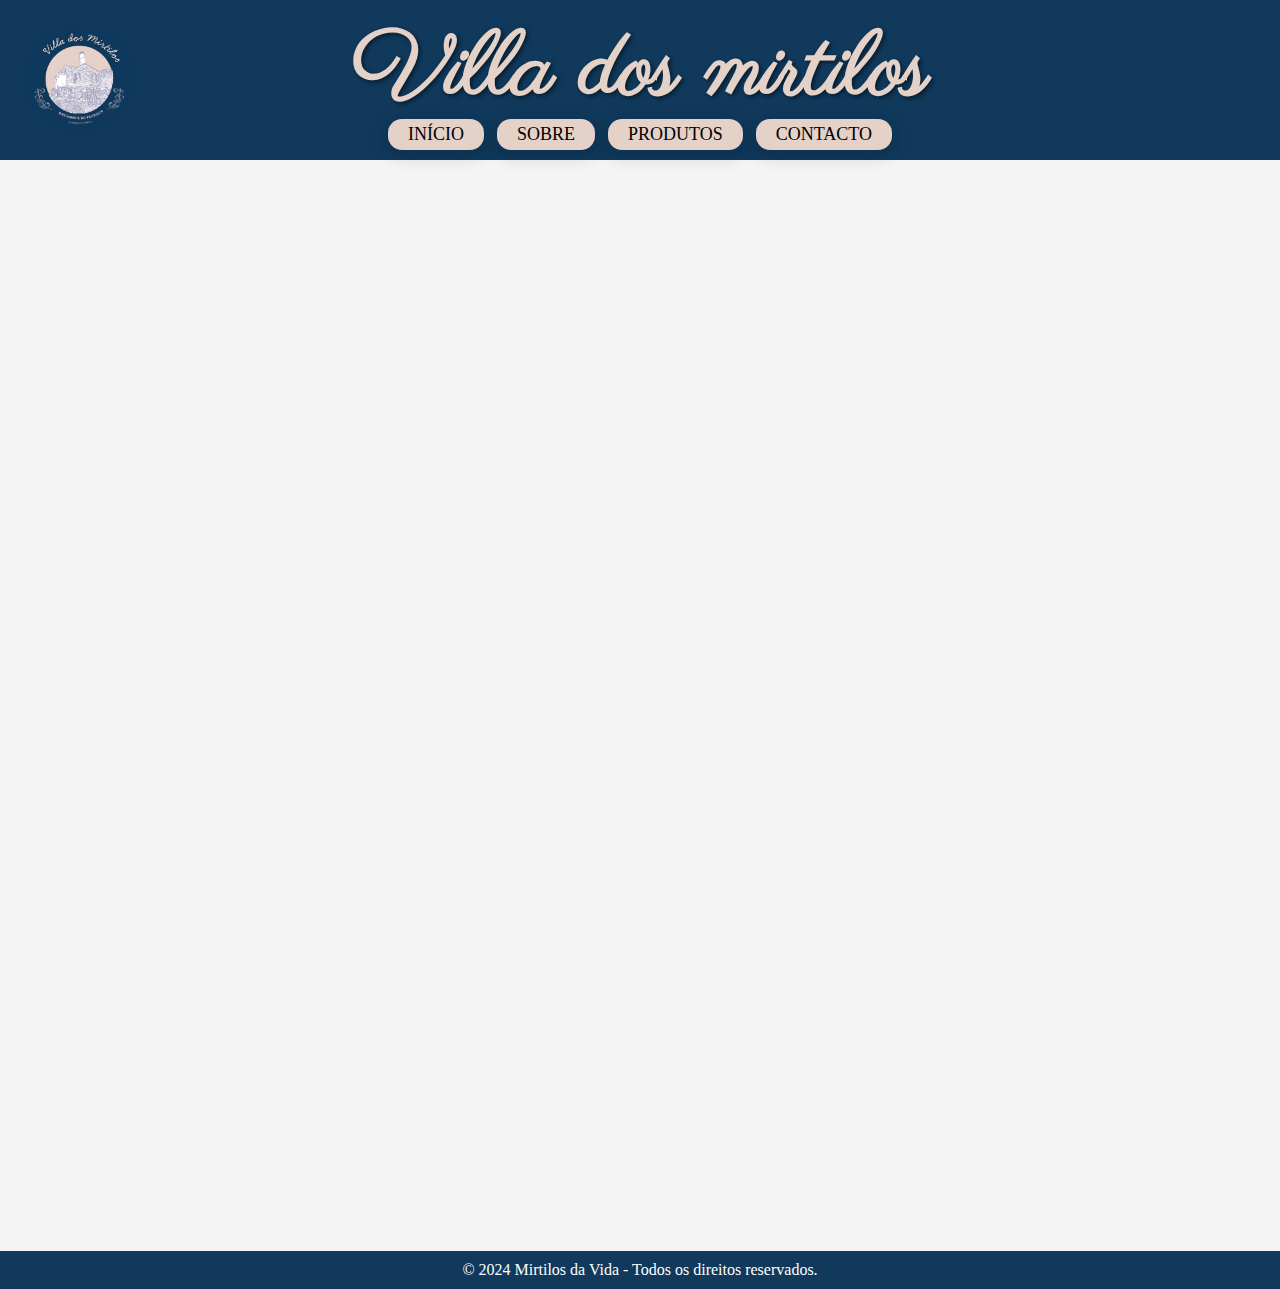
==== about.html @ 1a5bdcb3 "Add files via upload" ====
<!DOCTYPE html>
<html lang="pt">

<head>
    <meta charset="UTF-8">
    <meta name="viewport" content="width=device-width, initial-scale=1.0">
    <title>Plantação de Mirtilos</title>
    <link rel="icon" href="images/logo1.png" type="image/x-icon">
    <link rel="stylesheet" href="style.css">
    <link
        href="https://fonts.googleapis.com/css2?family=Dancing+Script&family=Montserrat&family=Allura&family=Great+Vibes&family=Parisienne&display=swap"
        rel="stylesheet">
</head>

<body>
    <header>
        <img src="images/logo.png" alt="Imagem do Logo">
        <div class="header-content">
            <h1>Villa dos mirtilos</h1>
            <nav>
                <ul>
                    <li><a class="prettybutton" href="index.html">Início</a></li>
                    <li><a class="prettybutton" href="about.html">Sobre</a></li>
                    <li><a class="prettybutton" href="loja.html">Produtos</a></li>
                    <li><a class="prettybutton" href="contact.html">Contacto</a></li>
                </ul>
            </nav>
        </div>
    </header>
    <main>
        <section class="hero">
            <h2>Sobre Nós</h2>
            <p>A Villa dos Mirtilos é uma empresa familiar dedicada ao cultivo de mirtilos de alta qualidade.</p>
            <img src="images/about-image.jpg" alt="Imagem da Equipa da Villa dos Mirtilos">
        </section>
    </main>
    <footer>
        <p>© 2024 Mirtilos da Vida - Todos os direitos reservados.</p>
    </footer>
</body>

</html>
---- style.css ----
* {
    margin: 0;
    padding: 0;
    box-sizing: border-box;
}

body {
    background-color: #f4f4f4;
    color: #333;
    text-align: center;
}

main {
    padding-top: 150px;
}

header {
    display: flex;
    flex-direction: row;
    align-items: center;
    justify-content: space-between;
    position: fixed;
    z-index: 1000;
    width: 100%;
    height: 160px;
    background-color: #10395c;
}

header img {
    position: absolute;
    left: 20px;
    height: 105px;
}

.header-content {
    display: flex;
    flex-direction: column;
    align-items: center;
    flex: 1;
    text-align: center;
}

header h1 {
    color: #e4d1c8;
    font-size: 90px;
    font-weight: bold;
    font-family: 'Parisienne', cursive;
    text-shadow: 2px 2px 4px rgba(0, 0, 0, 0.5);
    flex: 1;
    text-align: center;
}


nav {
    margin-top: -15px;
    z-index: 1001;
}

nav ul {
    list-style: none;
    padding: 0;
    display: flex;
    gap: 13px;
}

nav ul li {
    display: inline;
}

nav a {
    text-decoration: none;
    display: inline-block;
}

.hero {
    position: relative;
    background: url('images/mirtilos.jpg') no-repeat center center/cover;
    color: rgb(0, 0, 0);
    padding: 500px 400px;
    opacity: 0;
    animation: fadeIn 2s forwards;
}

.hero::before {
    content: "";
    position: absolute;
    top: 0;
    left: 0;
    width: 100%;
    height: 100%;
    background-color: rgba(244, 238, 238, 0.466);
}

.hero h2 {
    position: relative;
    font-size: 2.5em;
}

.hero .btn {
    position: relative;
    background: #10395c;
    color: white;
    padding: 10px 20px;
    text-decoration: none;
    border-radius: 5px;
    display: inline-block;
    margin-top: 10px;
}

.hero .btn:hover {
    background: #144b7b;
    transform: translateY(-5px);
    box-shadow: 0px 6px 15px rgba(0, 0, 0, 0.2);
}

.contactos {
    background-color: #ffffff;
    padding: 60px 20px;
    border-radius: 0px;
    box-shadow: 0px 10px 25px rgba(0, 0, 0, 0.1);
}

.contactos h2 {
    font-size: 2.2em;
    margin-bottom: 15px;
    color: #10395c;
}

.contactos p {
    font-size: 1.1em;
    margin-bottom: 10px;
    color: #555;
}

.contactos a {
    color: #10395c;
    text-decoration: none;
    font-weight: bold;
}

.contactos .mapa iframe {
    width: 100%;
    height: 250px;
    border: 0;
    border-radius: 10px;
    margin-top: 20px;
    opacity: 0;
    animation: fadeIn 2s forwards;
}

form input,
form textarea {
    width: 100%;
    padding: 12px 20px;
    margin: 10px 0;
    font-family: 'Playfair Display', serif;
    border-radius: 10px;
    border: 1px solid #ccc;
    font-size: 1.1em;
    transition: border-color 0.3s ease-in-out;
}

form input:focus,
form textarea:focus {
    border-color: #10395c;
    outline: none;
}

.social-icons {
    margin-top: 20px;
}

.social-icons a {
    margin: 0 15px;
}

.social-icons img {
    width: 40px;
    height: 40px;
    transition: transform 0.3s ease;
}

.social-icons a:hover img {
    transform: scale(1.1);
}

.about {
    padding: 80px 50px;
    background: white;
    opacity: 0;
    transform: translateY(50px);
    animation: fadeIn 2s forwards;
}

.about h2 {
    font-size: 2.5em;
    color: #10395c;
    margin-bottom: 20px;
}

.about p {
    font-size: 1.2em;
    max-width: 800px;
    margin: auto;
    color: #555;
}

.products {
    padding: 40px 50px;
    background: #f4f4f4;
    opacity: 0;
    transform: translateY(50px);
    animation: slideUp 2s forwards;
}

.products h2 {
    font-size: 2.75em;
    font-family: 'Playfair Display', serif;
    font-weight: 350;
    color: #10395c;
    margin-bottom: 40px;
    display: flex;               
    align-items: center;         
    justify-content: center;     
    position: relative;
}
.products h2 i {
    font-size: 1em;           
    color: #10395c;  
    position: absolute;
    right: 0;
    margin-left: 10px;          
}

.products h2 i:hover {
    color: #e4d1c8;
}

.product-grid {
    display: grid;
    grid-template-columns: repeat(auto-fit, minmax(450px, 1fr));
    gap: 20px;
    max-width: 1000px;
    margin: auto;
}

.product {
    display: flex;
    flex-direction: column;
    align-items: center;
    justify-content: center;
    background: white;
    padding: 40px;
    border-radius: 10px;
    box-shadow: 0px 4px 10px rgba(0, 0, 0, 0.1);
    transition: transform 0.3s ease;
    height: 450px;
    position: relative;
    text-align: center;
}

.product img {
    width: 100%;
    height: 80%;
    object-fit: cover;
    border-radius: 10px;
}

.product h3 {
    margin: 15px 0;
    font-size: 1.6em;
    font-family: 'Playfair Display', serif;
    font-weight: 150;
    color: #10395c;
}

.product p {
    color: #666;
    font-size: 1, 5em;
    font-family: 'Parisienne', cursive;
    font-weight: bold;
}

.product:hover {
    transform: scale(1.05);
}

footer {
    margin-top: 0px;
    padding: 10px;
    background-color: #10395c;
    color: white;
}

.email-button {
    border: 1px solid #979799ab;
    border-radius: 13px;
    background-color: white;
    color: #858586;
    padding: 7px 15px;
    font-size: 15px;
    font-family: 'Playfair Display', sans-serif;
    font-weight: 150;
    transition: all 0.3s ease-in-out;
    cursor: pointer;
    margin-bottom: 30px;
}

.email-button:hover {
    transform: scale(1.05);
}

.email-button:active {
    transform: scale(0.98);
}

.prettybutton {
    background: #e4d1c8;
    color: black;
    padding: 5px 20px;
    font-size: 18px;
    font-family: 'Playfair Display', serif;
    font-weight: 450;
    border: none;
    border-radius: 14px;
    cursor: pointer;
    transition: all 0.3s ease-in-out;
    box-shadow: 0px 4px 20px rgba(0, 0, 0, 0.2);
    text-transform: uppercase;
    outline: none;
    display: inline-block;
    margin-top: 1px;
}

.prettybutton:hover {
    transform: scale(1.15);
    background: linear-gradient(135deg, #c5aea5, #e4d1c8);
    box-shadow: 0px 6px 14px rgba(0, 0, 0, 0.3);
}

.prettybutton:active {
    transform: scale(0.98);
    box-shadow: 0px 2px 6px rgba(0, 0, 0, 0.2);
}

@keyframes fadeIn {
    to {
        opacity: 1;
    }
}

@keyframes slideUp {
    to {
        transform: translateY(0);
        opacity: 1;
    }
}
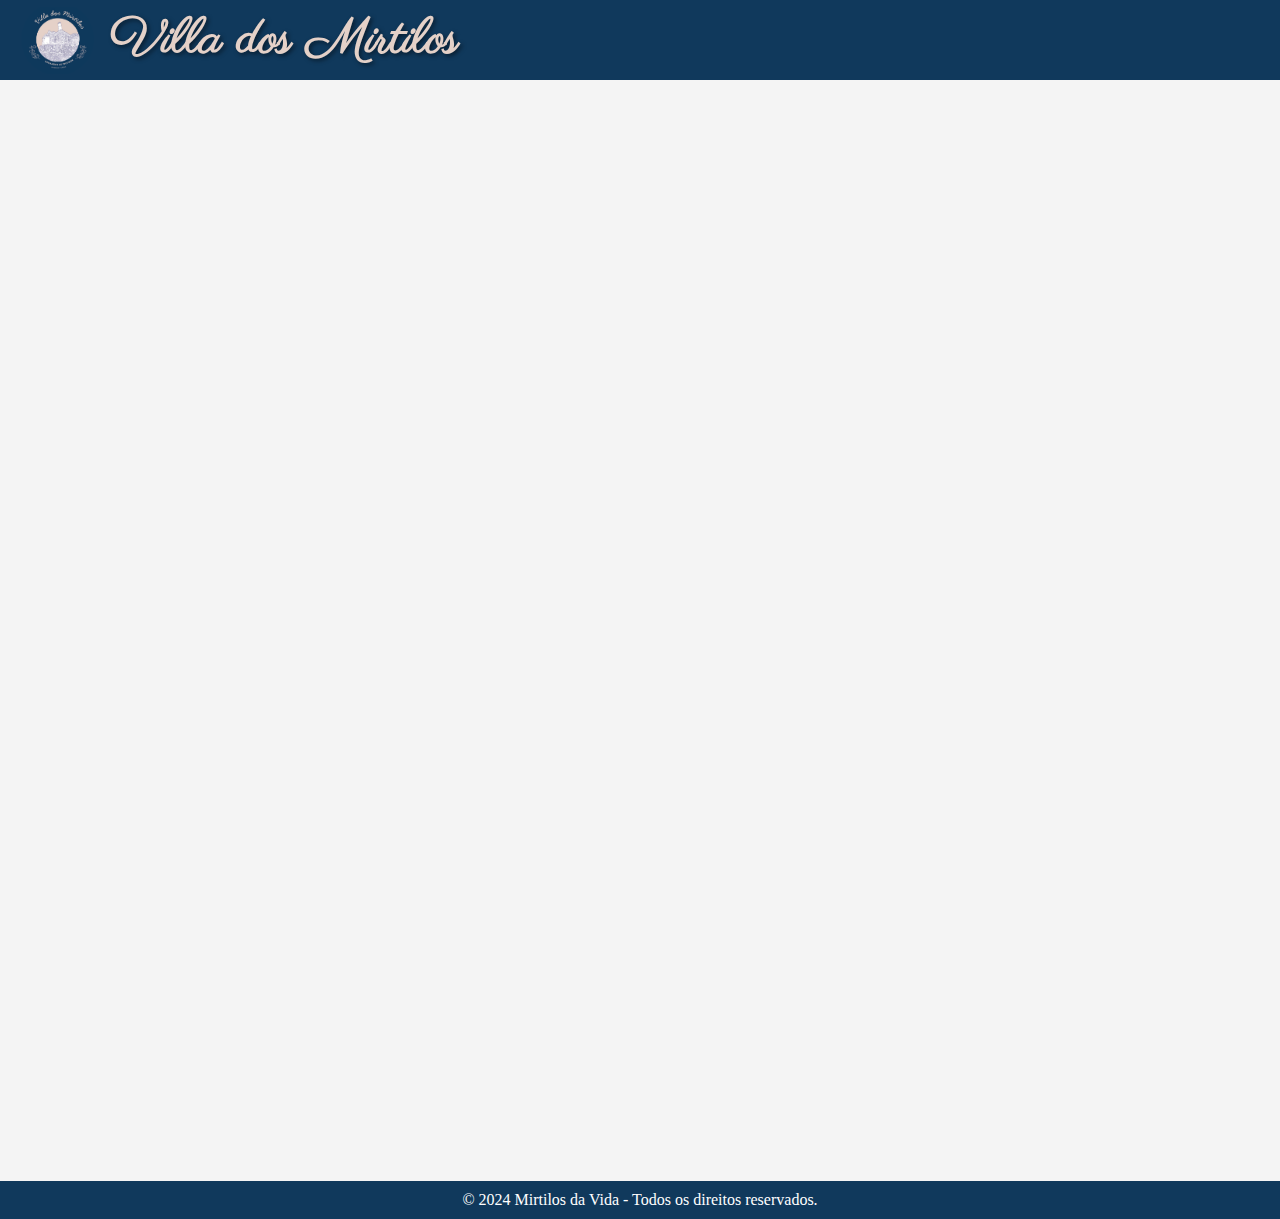
==== commit ada3db42: "Update about.html" ====
--- a/about.html
+++ b/about.html
@@ -14,18 +14,24 @@
 
 <body>
     <header>
-        <img src="images/logo.png" alt="Imagem do Logo">
-        <div class="header-content">
-            <h1>Villa dos mirtilos</h1>
-            <nav>
-                <ul>
-                    <li><a class="prettybutton" href="index.html">Início</a></li>
-                    <li><a class="prettybutton" href="about.html">Sobre</a></li>
-                    <li><a class="prettybutton" href="loja.html">Produtos</a></li>
-                    <li><a class="prettybutton" href="contact.html">Contacto</a></li>
-                </ul>
-            </nav>
-        </div>
+        <img src="images/logo.png" alt="Logo da Plantação de Mirtilos">
+        <h1>Villa dos Mirtilos</h1>
+
+        <button class="menu-toggle" id="menu-toggle">&#9776;</button>
+
+        <nav>
+            <ul>
+                <li>
+                    <a><i class="fas fa-bars"></i></a>
+                    <ul>
+                        <li><a class="prettybutton" href="index.html">Início</a></li>
+                        <li><a class="prettybutton" href="about.html">Sobre</a></li>
+                        <li><a class="prettybutton" href="loja.html">Produtos</a></li>
+                        <li><a class="prettybutton" href="contact.html">Contactos</a></li>
+                    </ul>
+                </li>
+            </ul>
+        </nav>
     </header>
     <main>
         <section class="hero">
@@ -39,4 +45,4 @@
     </footer>
 </body>
 
-</html>+</html>
--- a/style.css
+++ b/style.css
@@ -11,65 +11,143 @@
 }
 
 main {
-    padding-top: 150px;
+    padding-top: 80px;
 }
 
 header {
     display: flex;
-    flex-direction: row;
     align-items: center;
     justify-content: space-between;
     position: fixed;
     z-index: 1000;
     width: 100%;
-    height: 160px;
+    height: 80px;
     background-color: #10395c;
+    padding: 0 20px;
 }
 
 header img {
     position: absolute;
     left: 20px;
-    height: 105px;
-}
-
-.header-content {
-    display: flex;
-    flex-direction: column;
-    align-items: center;
-    flex: 1;
-    text-align: center;
+    height: 67px;
 }
 
 header h1 {
     color: #e4d1c8;
-    font-size: 90px;
+    align-items: center;
+    font-size: 50px;
     font-weight: bold;
     font-family: 'Parisienne', cursive;
     text-shadow: 2px 2px 4px rgba(0, 0, 0, 0.5);
-    flex: 1;
-    text-align: center;
+    margin: 0;
+    padding-left: 90px;
 }
 
 
 nav {
-    margin-top: -15px;
-    z-index: 1001;
+    display: flex;
+    gap: 15px;
 }
 
 nav ul {
     list-style: none;
+    display: flex;
     padding: 0;
-    display: flex;
-    gap: 13px;
 }
 
 nav ul li {
-    display: inline;
+    display: inline-block;
+    position: relative;
 }
 
 nav a {
+    color: #e4d1c8;
     text-decoration: none;
-    display: inline-block;
+    font-size: 20px;
+    padding: 10px 15px;
+    border-radius: 5px;
+    font-weight: 450;
+    font-family: 'Poppins', serif;
+    transition: background 0.3s;
+}
+
+nav a:hover {
+    background-color: #10395c;
+}
+
+nav ul li ul {
+    display: none;
+    position: absolute;
+    top: 100%;
+    left: 0;
+    background-color: #10395c;
+    padding: 10px;
+    gap: 10px;
+    border-radius: 5px;
+    min-width: 160px;
+    box-shadow: 0 8px 16px rgba(0, 0, 0, 0.3);
+    z-index: 999;
+    width: auto;
+    opacity: 0;
+    animation: fadeIn 0.5s forwards;
+}
+
+nav ul li:hover>ul {
+    display: block;
+    left: auto;
+    right: 0;
+}
+
+nav ul li ul li {
+    display: block;
+    margin: 20px;
+}
+
+.menu-toggle {
+    display: none;
+    background-color: #10395c;
+    color: #fff;
+    font-size: 30px;
+    padding: 10px;
+    border: none;
+    cursor: pointer;
+}
+
+nav ul {
+    display: flex;
+    gap: 10px;
+}
+
+@media (max-width: 768px) {
+    nav {
+        display: none;
+        position: absolute;
+        top: 80px;
+        left: 0;
+        right: 0;
+        background-color: #10395c;
+        z-index: 1001;
+    }
+
+    nav ul {
+        flex-direction: column;
+        align-items: center;
+        padding: 0;
+    }
+
+    nav a {
+        padding: 15px;
+        width: 100%;
+        text-align: center;
+    }
+
+    .menu-toggle {
+        display: block;
+    }
+
+    nav.active {
+        display: flex;
+    }
 }
 
 .hero {
@@ -219,17 +297,18 @@
     font-weight: 350;
     color: #10395c;
     margin-bottom: 40px;
-    display: flex;               
-    align-items: center;         
-    justify-content: center;     
-    position: relative;
-}
+    display: flex;
+    align-items: center;
+    justify-content: center;
+    position: relative;
+}
+
 .products h2 i {
-    font-size: 1em;           
-    color: #10395c;  
+    font-size: 1em;
+    color: #10395c;
     position: absolute;
     right: 0;
-    margin-left: 10px;          
+    margin-left: 10px;
 }
 
 .products h2 i:hover {
@@ -315,27 +394,25 @@
 }
 
 .prettybutton {
-    background: #e4d1c8;
-    color: black;
-    padding: 5px 20px;
+    background: #e4d1c800;
+    color: #e4d1c8;
+    padding: 5px 10px;
     font-size: 18px;
-    font-family: 'Playfair Display', serif;
+    font-family: 'Poppins', serif;
     font-weight: 450;
     border: none;
     border-radius: 14px;
     cursor: pointer;
     transition: all 0.3s ease-in-out;
-    box-shadow: 0px 4px 20px rgba(0, 0, 0, 0.2);
-    text-transform: uppercase;
     outline: none;
+    font-weight: 500;
     display: inline-block;
     margin-top: 1px;
 }
 
 .prettybutton:hover {
-    transform: scale(1.15);
-    background: linear-gradient(135deg, #c5aea5, #e4d1c8);
-    box-shadow: 0px 6px 14px rgba(0, 0, 0, 0.3);
+    transform: scale(1.35);
+    color: e4d1c8;
 }
 
 .prettybutton:active {
@@ -354,4 +431,4 @@
         transform: translateY(0);
         opacity: 1;
     }
-}+}
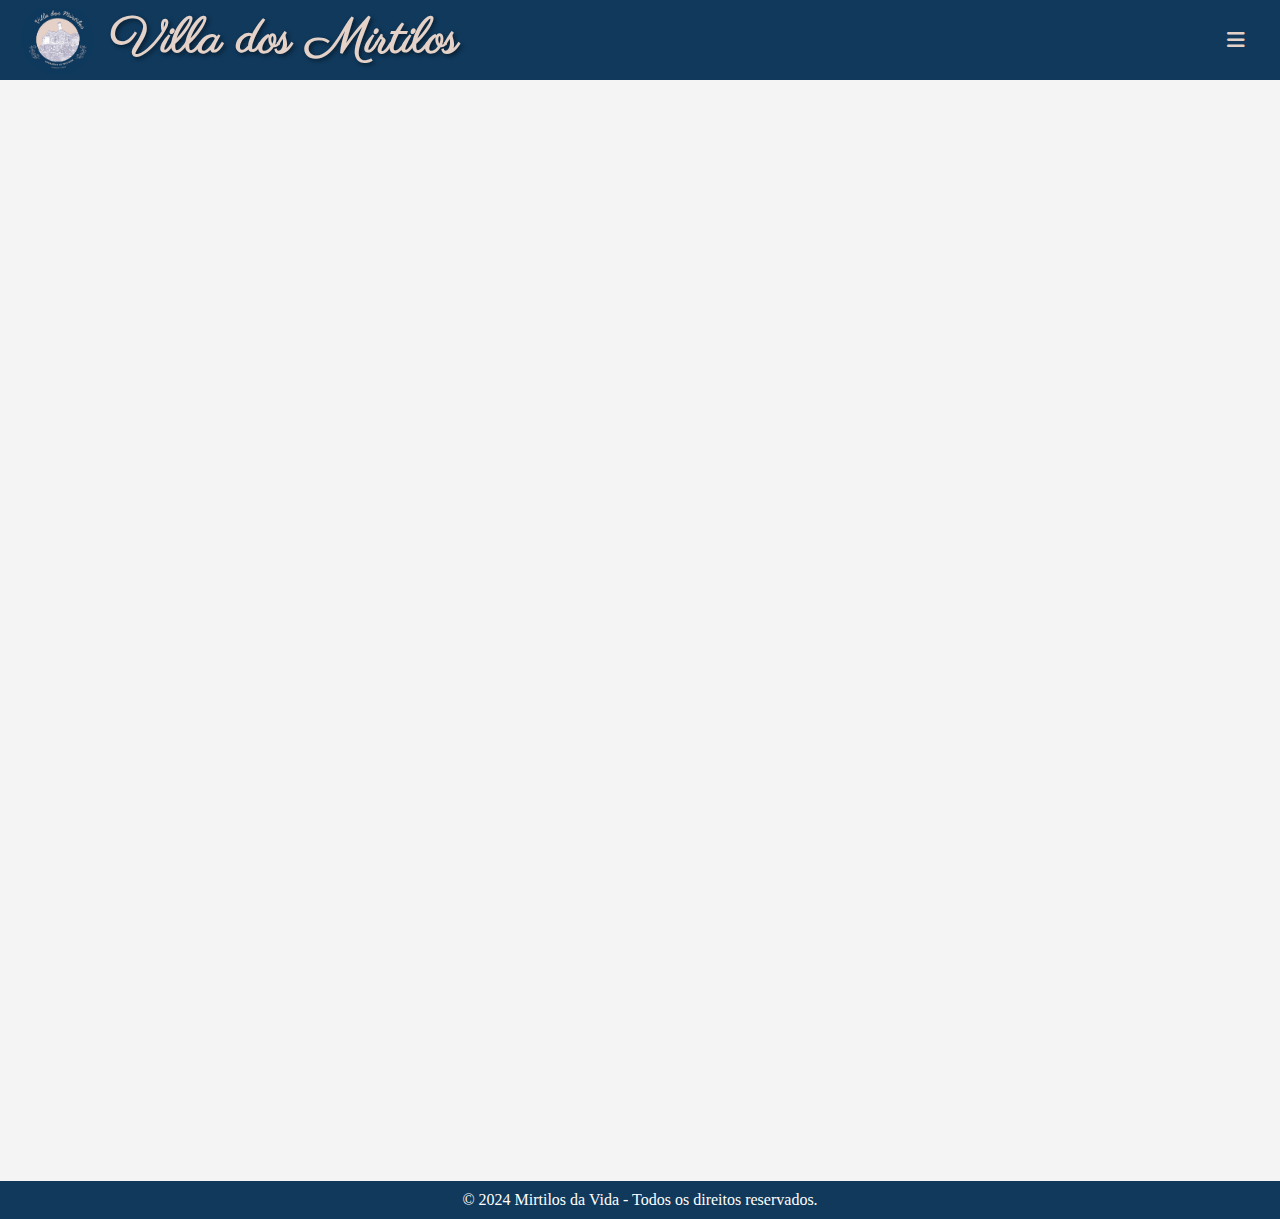
==== commit 7d9b395d: "Update about.html" ====
--- a/about.html
+++ b/about.html
@@ -7,6 +7,7 @@
     <title>Plantação de Mirtilos</title>
     <link rel="icon" href="images/logo1.png" type="image/x-icon">
     <link rel="stylesheet" href="style.css">
+    <link rel="stylesheet" href="https://cdnjs.cloudflare.com/ajax/libs/font-awesome/6.0.0-beta3/css/all.min.css">
     <link
         href="https://fonts.googleapis.com/css2?family=Dancing+Script&family=Montserrat&family=Allura&family=Great+Vibes&family=Parisienne&display=swap"
         rel="stylesheet">
